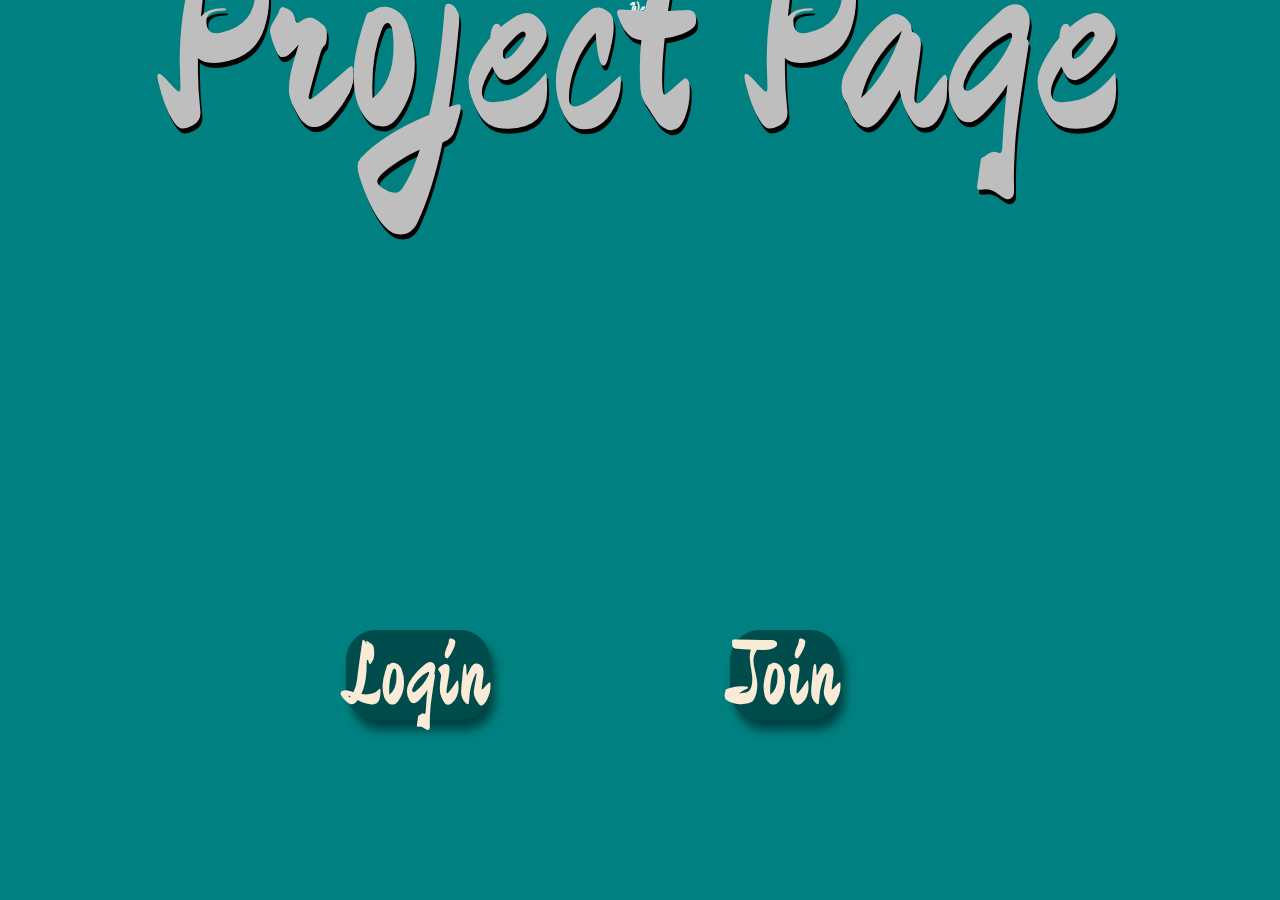
==== index.html @ a8b9703d "홈페이지 프로젝트 버전관리 시작" ====
<!DOCTYPE html>
<html lang="en">
<head>
    <meta charset="UTF-8">
    <meta name="viewport" content="width=device-width, initial-scale=1.0">
    <title>index</title>
    <script src="./resource/js/jquery-3.5.1.js"></script>
    <link href="https://fonts.googleapis.com/css2?family=Ma+Shan+Zheng&display=swap" rel="stylesheet">
    <link href="./resource/css/index.css" rel="stylesheet"/>

    <style>
    #joinPage{
        width: 100vw;
        height: 100vh;
        text-align: center;
    }
    #joinPage fieldset{
        margin-top: 10%;
    }
    #joinPage .joinLabel{
        color: teal;
        font-weight: bold;
        font-size: 8vw;
        text-shadow: -5px 5px black;
    }
    #joinPage .joinText{
        height: 10vh;
        width: 50vw;
        color: teal;
        border-radius: 500px;
        border: 5px solid teal;
        text-align: center;
        font-size: 10vw;
    }
    #joinPage input[type=submit]{
        color: teal;
        background-color: white;
        height: 10vh;
        width: 50vw;
        font-size: 5vw;
        border-radius: 500px;
        border: 5px solid teal;
    }
    </style>
</head>
<body>
    <section>
        <article id="mainArticle">
            <!-- startPage -->
            <div id="startPage">
                <div id="startPageLogo">
                    <p class="logo">Web</p>
                    <p class="intro">Project Page</p>
                </div>
                <div class="mainBtn" id="loginBtn" style="cursor: pointer;">Login</div>
                <div class="mainBtn" id="joinBtn" style="cursor: pointer;">Join</div>
            </div>
            <!-- joinPage -->
            <div id="joinPage">
                <form action="javascript:saveUser();">
                    <fieldset>
                        <label class="joinLabel" for="joinName">이름입력</label><br>
                        <input type="text" class="joinText" name="joinName" id="joinName"><br>
                        <label class="joinLabel" for="joinPassword">입장코드 입력</label><br>
                        <input type="text" class="joinText" name="joinPassword" id="joinPassword">
                    </fieldset><br><br>
                    <input type="submit" value="회원가입">
                </form>
            </div>
            <!-- loginPage -->
            <div id="mainPage">
                <p style="cursor: pointer;">Enter Code</p>
                <input type="password" name="enterCode" id="enterCode">
            </div>
            <div id="LoadingPage">
                <div id="loadingMotion"></div>
            </div>
        </article>
    </section>

    <script>
        // startPage 의 버튼
        $(joinBtn).click(function(){
            $('#mainArticle')
            .css('transform','translateY(-100vh)');
        });
        $(loginBtn).click(function(){
            $('#mainArticle')
            .css('transform','translateY(-200vh)');
        });

        // 회원가입 함수
        function saveUser(){
            var user = new User($(joinName).val(), $(joinPassword).val());
            var $name = $(joinName).val();
            var $code = $(joinPassword).val();
            var userArr = JSON.parse(localStorage.getItem("userArr"));
            if(userArr == null) userArr= [];
            
            
            // 유효성검사
            if($name == '' && $code == ''){
                alert("아이디 혹은 비밀번호를 입력해주세요.");
                return false;
            }
            if(!(/^[가-힣]{2,}$/.test($name))) {
                alert("이름은 한글 2글자 이상이어야 합니다.");
                return false;
            }
            if($code.length < 4){
                alert("입장코드는 4글자 이상이어야 합니다.");
                return false;
            }
            // 중복검사
            var tf = checkEnterCode(userArr, $code)
            if(tf == 0){
                alert('중복된 입장코드가 있습니다.');
                return false;
            }

            alert('회원가입성공');

            userArr.push(user);
            //배열로 저장
            var jsonStr = JSON.stringify(userArr); //문자열 형태로 변환
            localStorage.setItem("userArr", jsonStr);

            //초기화
            $(joinName).val('').focus();
            $(joinPassword).val('');
            $('#mainArticle').css('transform','translateY(-200vh)');
        }
        function User(name, password){
            this.name = name;
            this.password = password;
        }

        function checkEnterCode(userArr, $code){
            var temp=1;
            $.each(userArr, function(index, elem){
                if(elem.password == $code){
                    temp=0;
                }
            });
            return temp;
        }



        $("#mainPage p").click(function(){
            var $code = $(enterCode).val();
            var userArr = JSON.parse(localStorage.getItem("userArr"));
            var tf = checkEnterCode(userArr, $code);
            var name = '';
            $.each(userArr, function(index, elem){
                if(elem.password == $code){
                    name = elem.name;
                }
            });

            if($code == "admin"){
                location.replace("./user.html");
                return false;
            }

            if(tf == 0){
                alert(name + "님 환영합니다.");
                var logArr = JSON.parse(localStorage.getItem("logArr"));
                if(logArr == null) logArr= [];
                var userlog = new userLog(name);
                logArr.push(userlog);
                var logJsonStr = JSON.stringify(logArr);
                localStorage.setItem("logArr", logJsonStr);

                $('#mainArticle').css('transform','translateY(-240vh)');
                setTimeout(function(){
                    $('#mainArticle')
                    .css('transform', 'translateX(-100vw)');
                },1500);
                setTimeout(function(){
                    location.replace("./intro.html");
                },3000);
            }
            else {
                alert("유효한 코드가 없습니다.");
                $(enterCode).focus();
            }

            function userLog(name){
            this.name = name;
            this.time = new Date().getTime();
            }
        });
    </script>
</body>
</html>
---- resource/css/index.css ----
body,html {
    margin: 0;
    padding: 0;
}

section{
    height: 100vh;
    overflow: hidden;
}

section article{
    /* transform: translateY(-160vh); */
    transition-duration: 1s;
    animation-fill-mode: forwards;
}

#startPage{
    width: 100vw;
    height: 100vh;
    background-color: teal;
}
#startPage #startPageLogo{
    text-align: center;
    /* font-size: 20em; */
    color: white;
    overflow: hidden;
    margin: 0;
    padding: 0;
}
#startPage #startPageLogo .logo{
    margin: 0;
    padding: 0;
    animation: slider-logo 2s;
    animation-fill-mode: forwards;
    font-family: 'Ma Shan Zheng', cursive;
    color: rgb(255, 255, 255);
}

#startPage #startPageLogo .intro{
    font-size: 20vw;
    margin: 0;
    padding: 0;
    transform: translateY(-40%);
    font-family: 'Ma Shan Zheng', cursive;
    color: rgb(190, 190, 190);
    text-shadow: 2px 5px black;
    z-index: 3;
}

#startPage .mainBtn{
    position: absolute;
    top: 70vh;
    display: inline;
    margin-left: 27%;
    float:left;
    font-size: 7vw;
    font-family: 'Ma Shan Zheng', cursive;
    background-color: rgb(0, 75, 75);
    border-radius: 30px;
    color: antiquewhite;
    box-shadow: 5px 10px 10px rgb(0, 66, 66);
}
#loginBtn {
    position: absolute;
}
#joinBtn {
    position: absolute;
    left: 30%;
    
}
@keyframes slider-logo {
    from{
        transform: translateY(100vh);
        font-size: 25vw;
    }
    to{
        transform: translateY(7vh);
        font-size: 30vw;
        text-shadow: 2px 5px black;
    }
}



/* MainPage */
#mainPage{
    width: 100vw;
    height: 100vh;
    background-color: rgb(255, 255, 255);
    float: left;
}

#mainPage p{
    color: teal;
    font-weight: bold;
    font-size: 10vw;
    margin-top: 15vh;
    margin-bottom: 0;
    margin-left: 22vw;
    text-shadow: -5px 10px black;
}

#LoadingPage{
    width: 100vw;
    height: 100vh;
    background-color: teal;
    float: left;
}
#LoadingPage #loadingMotion{
    width: 10em;
    height:10em;
    background-color: teal;
    border: 3px solid rgba(255,255,255,.3);
    border-radius: 50%;
    border-top-color: #fff;
    margin: 0 auto;
    margin-top: 20px;
    animation: spin 1s ease-in-out infinite;
}

#mainPage input{
    height: 20vh;
    width: 50vw;
    font-size: 10vw;
    margin-left: 23vw;
    color: teal;
    border-radius: 500px;
    border: 5px solid teal;
    text-align: center;
}
@keyframes spin {
    to { -webkit-transform: rotate(360deg); }
}
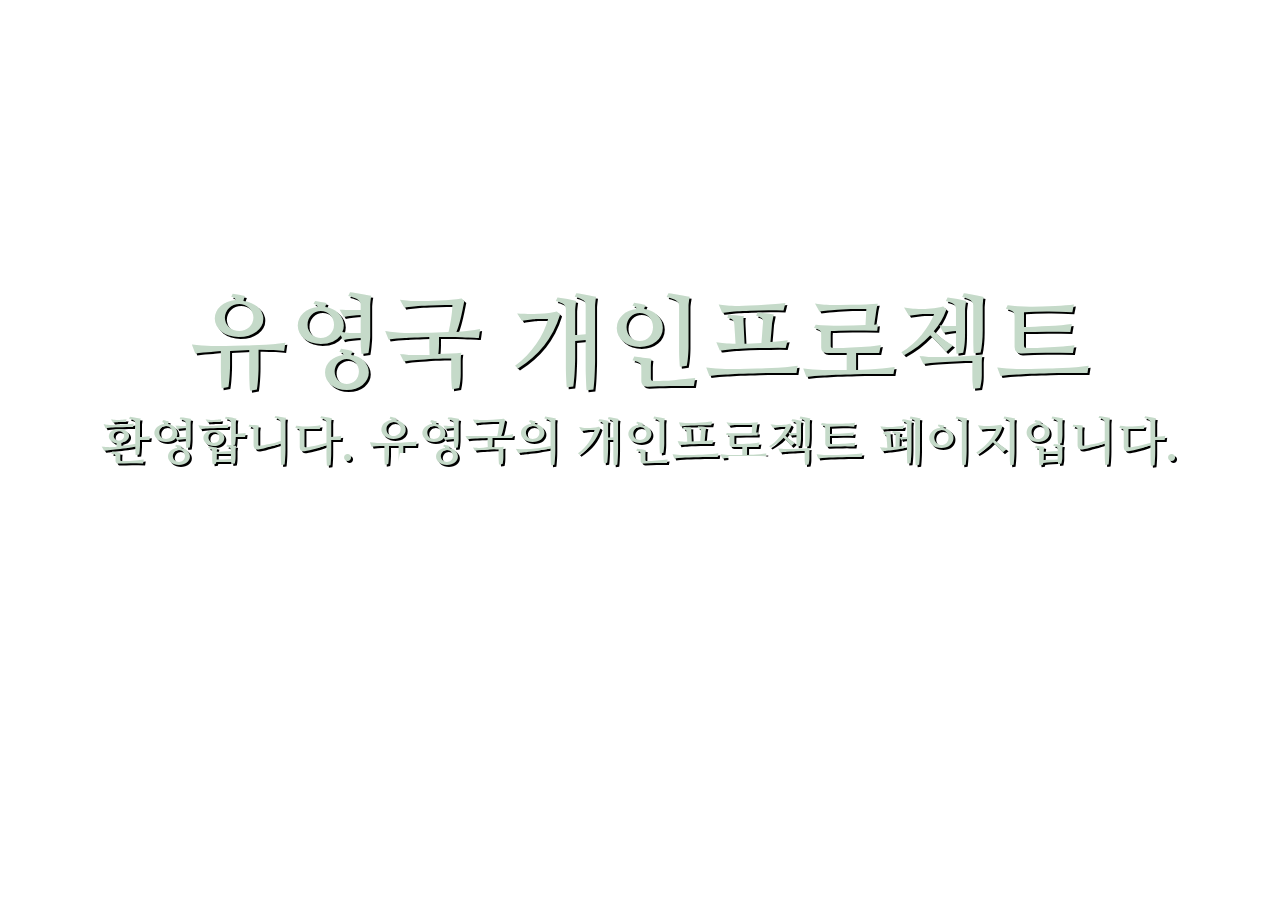
==== commit f2984a6a: "수정사항 적용" ====
--- a/index.html
+++ b/index.html
@@ -1,196 +1,42 @@
 <!DOCTYPE html>
 <html lang="en">
-<head>
-    <meta charset="UTF-8">
-    <meta name="viewport" content="width=device-width, initial-scale=1.0">
-    <title>index</title>
-    <script src="./resource/js/jquery-3.5.1.js"></script>
-    <link href="https://fonts.googleapis.com/css2?family=Ma+Shan+Zheng&display=swap" rel="stylesheet">
-    <link href="./resource/css/index.css" rel="stylesheet"/>
+    <head>
+        <meta charset="UTF-8">
+        <meta name="viewport" content="width=device-width, initial-scale=1.0">
+        <title>uk</title>
+        <!-- Font Link -->
+        <link href="https://fonts.googleapis.com/css2?family=Libre+Baskerville&display=swap" rel="stylesheet">
+        <link href="https://fonts.googleapis.com/css2?family=Nanum+Myeongjo&display=swap" rel="stylesheet">
+        <!-- Finish Font Link -->
+        
+        <script src="./resource/js/jquery-3.5.1.js"></script>
+        <link href="./resource/css/index.css" rel="stylesheet"/>
+        <script src="./resource/js/index.js"></script>
+        <style>
+            .webPage{
+                position: absolute;
+                top: 25%;
+                left: 14%;
+                width: 70vw;
+                height: 70vh;
+                border-radius: 20px;
+            }  
+        </style>
+    </head>
+    <body>
+        <section>
+            <div id="clock"></div>
+                <div id="textContent">
+                    <h1>유영국 개인프로젝트</h1>
+                    <p>환영합니다. 유영국의 개인프로젝트 페이지입니다.</p>
+                </div>
+                <div id="enterBtn">
+                    <a href="./main.html" class="enterBtn">#enterBtn</a>
+                </div>
 
-    <style>
-    #joinPage{
-        width: 100vw;
-        height: 100vh;
-        text-align: center;
-    }
-    #joinPage fieldset{
-        margin-top: 10%;
-    }
-    #joinPage .joinLabel{
-        color: teal;
-        font-weight: bold;
-        font-size: 8vw;
-        text-shadow: -5px 5px black;
-    }
-    #joinPage .joinText{
-        height: 10vh;
-        width: 50vw;
-        color: teal;
-        border-radius: 500px;
-        border: 5px solid teal;
-        text-align: center;
-        font-size: 10vw;
-    }
-    #joinPage input[type=submit]{
-        color: teal;
-        background-color: white;
-        height: 10vh;
-        width: 50vw;
-        font-size: 5vw;
-        border-radius: 500px;
-        border: 5px solid teal;
-    }
-    </style>
-</head>
-<body>
-    <section>
-        <article id="mainArticle">
-            <!-- startPage -->
-            <div id="startPage">
-                <div id="startPageLogo">
-                    <p class="logo">Web</p>
-                    <p class="intro">Project Page</p>
-                </div>
-                <div class="mainBtn" id="loginBtn" style="cursor: pointer;">Login</div>
-                <div class="mainBtn" id="joinBtn" style="cursor: pointer;">Join</div>
-            </div>
-            <!-- joinPage -->
-            <div id="joinPage">
-                <form action="javascript:saveUser();">
-                    <fieldset>
-                        <label class="joinLabel" for="joinName">이름입력</label><br>
-                        <input type="text" class="joinText" name="joinName" id="joinName"><br>
-                        <label class="joinLabel" for="joinPassword">입장코드 입력</label><br>
-                        <input type="text" class="joinText" name="joinPassword" id="joinPassword">
-                    </fieldset><br><br>
-                    <input type="submit" value="회원가입">
-                </form>
-            </div>
-            <!-- loginPage -->
-            <div id="mainPage">
-                <p style="cursor: pointer;">Enter Code</p>
-                <input type="password" name="enterCode" id="enterCode">
-            </div>
-            <div id="LoadingPage">
-                <div id="loadingMotion"></div>
-            </div>
-        </article>
-    </section>
+        </section>
 
-    <script>
-        // startPage 의 버튼
-        $(joinBtn).click(function(){
-            $('#mainArticle')
-            .css('transform','translateY(-100vh)');
-        });
-        $(loginBtn).click(function(){
-            $('#mainArticle')
-            .css('transform','translateY(-200vh)');
-        });
-
-        // 회원가입 함수
-        function saveUser(){
-            var user = new User($(joinName).val(), $(joinPassword).val());
-            var $name = $(joinName).val();
-            var $code = $(joinPassword).val();
-            var userArr = JSON.parse(localStorage.getItem("userArr"));
-            if(userArr == null) userArr= [];
-            
-            
-            // 유효성검사
-            if($name == '' && $code == ''){
-                alert("아이디 혹은 비밀번호를 입력해주세요.");
-                return false;
-            }
-            if(!(/^[가-힣]{2,}$/.test($name))) {
-                alert("이름은 한글 2글자 이상이어야 합니다.");
-                return false;
-            }
-            if($code.length < 4){
-                alert("입장코드는 4글자 이상이어야 합니다.");
-                return false;
-            }
-            // 중복검사
-            var tf = checkEnterCode(userArr, $code)
-            if(tf == 0){
-                alert('중복된 입장코드가 있습니다.');
-                return false;
-            }
-
-            alert('회원가입성공');
-
-            userArr.push(user);
-            //배열로 저장
-            var jsonStr = JSON.stringify(userArr); //문자열 형태로 변환
-            localStorage.setItem("userArr", jsonStr);
-
-            //초기화
-            $(joinName).val('').focus();
-            $(joinPassword).val('');
-            $('#mainArticle').css('transform','translateY(-200vh)');
-        }
-        function User(name, password){
-            this.name = name;
-            this.password = password;
-        }
-
-        function checkEnterCode(userArr, $code){
-            var temp=1;
-            $.each(userArr, function(index, elem){
-                if(elem.password == $code){
-                    temp=0;
-                }
-            });
-            return temp;
-        }
-
-
-
-        $("#mainPage p").click(function(){
-            var $code = $(enterCode).val();
-            var userArr = JSON.parse(localStorage.getItem("userArr"));
-            var tf = checkEnterCode(userArr, $code);
-            var name = '';
-            $.each(userArr, function(index, elem){
-                if(elem.password == $code){
-                    name = elem.name;
-                }
-            });
-
-            if($code == "admin"){
-                location.replace("./user.html");
-                return false;
-            }
-
-            if(tf == 0){
-                alert(name + "님 환영합니다.");
-                var logArr = JSON.parse(localStorage.getItem("logArr"));
-                if(logArr == null) logArr= [];
-                var userlog = new userLog(name);
-                logArr.push(userlog);
-                var logJsonStr = JSON.stringify(logArr);
-                localStorage.setItem("logArr", logJsonStr);
-
-                $('#mainArticle').css('transform','translateY(-240vh)');
-                setTimeout(function(){
-                    $('#mainArticle')
-                    .css('transform', 'translateX(-100vw)');
-                },1500);
-                setTimeout(function(){
-                    location.replace("./intro.html");
-                },3000);
-            }
-            else {
-                alert("유효한 코드가 없습니다.");
-                $(enterCode).focus();
-            }
-
-            function userLog(name){
-            this.name = name;
-            this.time = new Date().getTime();
-            }
-        });
-    </script>
-</body>
+        <script>
+        </script>
+    </body>
 </html>--- a/resource/css/index.css
+++ b/resource/css/index.css
@@ -1,134 +1,76 @@
 
-body,html {
+html, body {
     margin: 0;
     padding: 0;
 }
 
-section{
+/* 메인화면구성 */
+section {
+    background: url(../main/Background.jpg) no-repeat;
+    background-size: cover;
+    background-position: center center;
+    width: 100vw;
     height: 100vh;
-    overflow: hidden;
+    /* text-align: center; */
+    /* animation: fadeIn 5s linear; */
+}
+@keyframes fadeIn {
+    from{
+        opacity: 0;
+    }
+    to{
+        opacity: 1;
+    }
+}
+/* 메인화면 fadeIn 애니메이션 */
+
+section #clock {
+    color: white;
+    font-size: 5vw;
+    text-align: right;
+    position: absolute;
+    width: 100%;
+    top: 10%;
+    transform: translateY(-10%);
+    right: 5%;
+    text-shadow: 2px 5px black;
+    font-family: 'Libre Baskerville', serif;
 }
 
-section article{
-    /* transform: translateY(-160vh); */
-    transition-duration: 1s;
-    animation-fill-mode: forwards;
+section #textContent{
+    position: absolute;
+    width: 100%;
+    top:40%;
+    transform: translateY(-40%);
+    text-align: center;
+    color: #c5dac9;
+    /* text-shadow: 3px 5px rgb(0, 0, 0); */
+    font-size: 4vw;
+}
+section #textContent h1, p{
+    margin: 0px;
+    padding: 0;
+    font-family: 'Nanum Myeongjo', serif;
+    text-shadow: 2px 2px black;
+}
+section #textContent p{
+    font-weight: 600;
 }
 
-#startPage{
-    width: 100vw;
-    height: 100vh;
-    background-color: teal;
-}
-#startPage #startPageLogo{
+section #enterBtn {
     text-align: center;
-    /* font-size: 20em; */
-    color: white;
-    overflow: hidden;
-    margin: 0;
-    padding: 0;
-}
-#startPage #startPageLogo .logo{
-    margin: 0;
-    padding: 0;
-    animation: slider-logo 2s;
-    animation-fill-mode: forwards;
-    font-family: 'Ma Shan Zheng', cursive;
-    color: rgb(255, 255, 255);
-}
-
-#startPage #startPageLogo .intro{
-    font-size: 20vw;
-    margin: 0;
-    padding: 0;
-    transform: translateY(-40%);
-    font-family: 'Ma Shan Zheng', cursive;
-    color: rgb(190, 190, 190);
-    text-shadow: 2px 5px black;
-    z-index: 3;
-}
-
-#startPage .mainBtn{
     position: absolute;
-    top: 70vh;
-    display: inline;
-    margin-left: 27%;
-    float:left;
-    font-size: 7vw;
-    font-family: 'Ma Shan Zheng', cursive;
-    background-color: rgb(0, 75, 75);
-    border-radius: 30px;
-    color: antiquewhite;
-    box-shadow: 5px 10px 10px rgb(0, 66, 66);
-}
-#loginBtn {
-    position: absolute;
-}
-#joinBtn {
-    position: absolute;
-    left: 30%;
+    left: 48%;
+    top: 48%;
+    font-size: 10vw;
+    transform: translateY(-48%);
+    transform: translateX(-45%);
     
 }
-@keyframes slider-logo {
-    from{
-        transform: translateY(100vh);
-        font-size: 25vw;
-    }
-    to{
-        transform: translateY(7vh);
-        font-size: 30vw;
-        text-shadow: 2px 5px black;
-    }
-}
-
-
-
-/* MainPage */
-#mainPage{
-    width: 100vw;
-    height: 100vh;
-    background-color: rgb(255, 255, 255);
-    float: left;
-}
-
-#mainPage p{
-    color: teal;
-    font-weight: bold;
-    font-size: 10vw;
-    margin-top: 15vh;
-    margin-bottom: 0;
-    margin-left: 22vw;
-    text-shadow: -5px 10px black;
-}
-
-#LoadingPage{
-    width: 100vw;
-    height: 100vh;
-    background-color: teal;
-    float: left;
-}
-#LoadingPage #loadingMotion{
-    width: 10em;
-    height:10em;
-    background-color: teal;
-    border: 3px solid rgba(255,255,255,.3);
-    border-radius: 50%;
-    border-top-color: #fff;
-    margin: 0 auto;
-    margin-top: 20px;
-    animation: spin 1s ease-in-out infinite;
-}
-
-#mainPage input{
-    height: 20vh;
-    width: 50vw;
-    font-size: 10vw;
-    margin-left: 23vw;
-    color: teal;
-    border-radius: 500px;
-    border: 5px solid teal;
-    text-align: center;
-}
-@keyframes spin {
-    to { -webkit-transform: rotate(360deg); }
+section #enterBtn a{
+    font-family: 'Nanum Myeongjo', serif;
+    /* text-decoration: none; */
+    color: white;
+    font-weight: 550;
+    /* padding: 50px, 0; */
 }